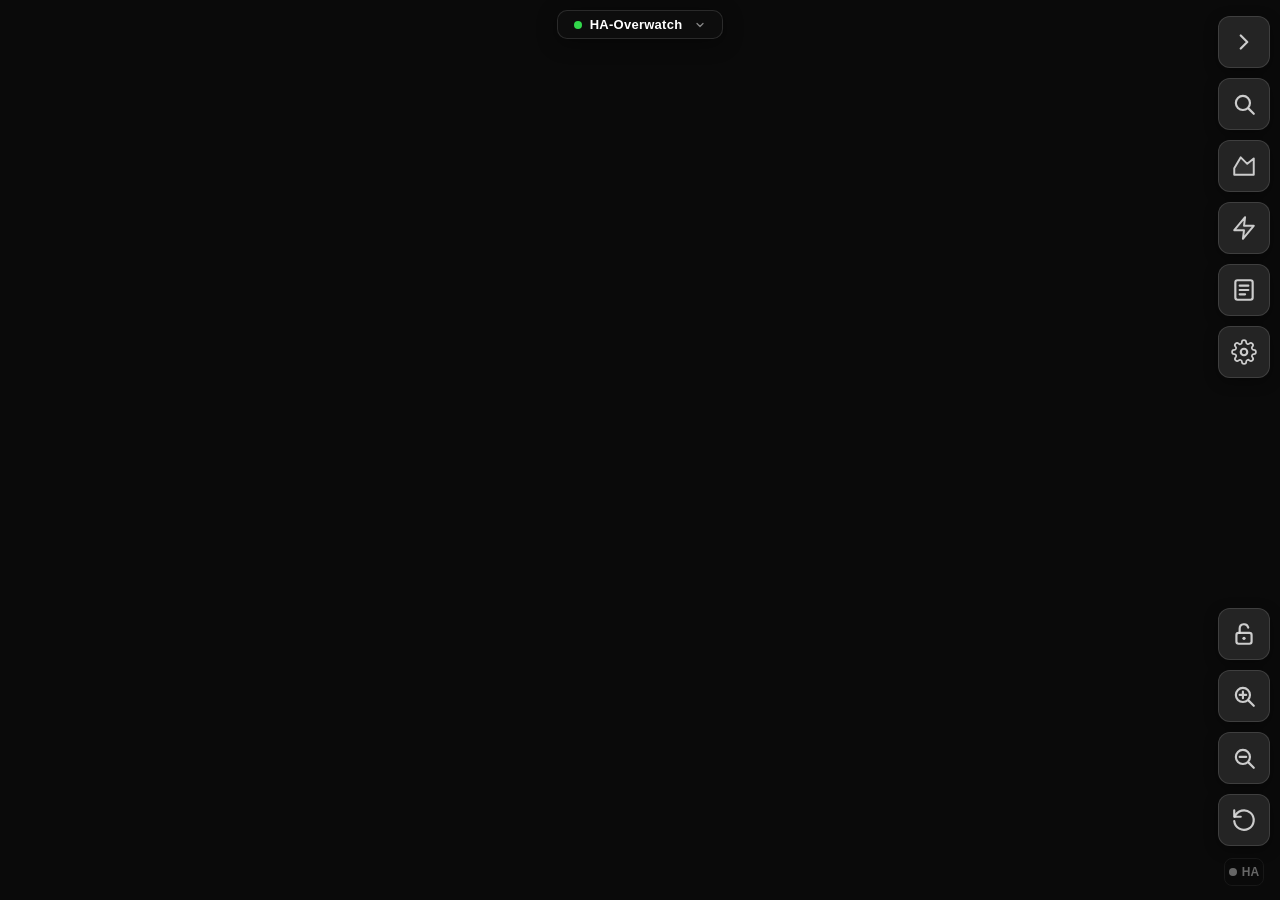
==== ha-overwatch/dashboard/cameras.html @ 36cd6fb0 "1.551.36.06" ====
<!DOCTYPE html>
<html lang="en" data-page="cameras">
<head>
    <meta charset="UTF-8" />
    <meta name="viewport" content="width=device-width, initial-scale=1.0" />
    <title>HA-Overwatch — Cameras</title>
    <link rel="stylesheet" href="style.css" />
</head>

<body class="page-cameras">

    <!-- Shared containers loaded by app.js module loader -->
    <div id="statusContainer"></div>
    <div id="sidebarContainer"></div>
    <div id="expandBtnContainer"></div>

    <!-- Camera status bar (persistent top bar, like floorplan armed bar) -->
    <div id="cameraStatusContainer"></div>

    <!-- Camera grid -->
    <div id="cameraMain" class="cam-main">
      <div id="cameraGrid" class="cam-grid"></div>
      <div id="cameraEmpty" class="cam-empty" style="display:none;">
        <svg width="64" height="64" viewBox="0 0 24 24" fill="none" style="opacity:0.15;margin-bottom:16px;">
          <rect x="2" y="7" width="20" height="13" rx="2" stroke="white" stroke-width="1.5"/>
          <circle cx="12" cy="13.5" r="3" stroke="white" stroke-width="1.5"/>
          <path d="M8 7l1.5-2.5h5L16 7" stroke="white" stroke-width="1.5" stroke-linejoin="round"/>
        </svg>
        <div style="color:rgba(255,255,255,0.2);font-size:14px;">No active cameras</div>
        <div style="color:rgba(255,255,255,0.1);font-size:12px;margin-top:6px;">Triggers automatically when zones are active</div>
      </div>
    </div>

    <!-- Camera modal overlay -->
    <div id="cameraModal" class="cam-modal" style="display:none;">
      <div class="cam-modal-backdrop" id="camModalBackdrop"></div>
      <div class="cam-modal-panel">
        <div class="cam-modal-header">
          <span id="camModalTitle" class="cam-modal-title"></span>
          <div class="cam-modal-actions">
            <button id="camModalModeBtn" class="cam-modal-btn" title="Toggle live/snapshot">Live</button>
            <button id="camModalPinBtn" class="cam-modal-btn" title="Pin camera">📌 Pin</button>
            <button id="camModalClose" class="cam-modal-close">✕</button>
          </div>
        </div>
        <div class="cam-modal-content">
          <img id="camModalImg" class="cam-modal-img" src="" alt="" />
        </div>
      </div>
    </div>

    <!-- Stubs required by app.js sidebar bindings — hidden on camera page -->
    <div id="zonesEditorContainer" style="display:none;"></div>

    <script src="modules/ow-utils.js"></script>
    <script src="modules/ow-door-pins.js"></script>
    <script src="modules/ow-sidebar.js"></script>
    <script src="app.js"></script>
    <script src="cameras.js"></script>
</body>
</html>
---- ha-overwatch/dashboard/style.css ----
/* ============================================================
 * GLOBAL SCROLLBAR THEME
 * ============================================================ */
* { scrollbar-width: thin; scrollbar-color: rgba(255,255,255,0.12) transparent; }
*::-webkit-scrollbar { width: 4px; height: 4px; }
*::-webkit-scrollbar-track { background: transparent; }
*::-webkit-scrollbar-thumb { background: rgba(255,255,255,0.12); border-radius: 4px; }
*::-webkit-scrollbar-thumb:hover { background: rgba(255,255,255,0.22); }

/* ============================================================
 * GLOBAL FORM ELEMENTS
 * ============================================================ */
select {
  background: rgba(255,255,255,0.08);
  border: 1px solid rgba(255,255,255,0.15);
  border-radius: 8px;
  color: #fff;
  padding: 5px 28px 5px 10px;
  font-size: 13px;
  cursor: pointer;
  appearance: none;
  -webkit-appearance: none;
  background-image: url("data:image/svg+xml,%3Csvg xmlns='http://www.w3.org/2000/svg' width='12' height='8' viewBox='0 0 12 8'%3E%3Cpath d='M1 1l5 5 5-5' stroke='%23999' stroke-width='1.5' fill='none' stroke-linecap='round'/%3E%3C/svg%3E");
  background-repeat: no-repeat;
  background-position: right 10px center;
  outline: none;
  transition: border-color 0.15s;
}
select:hover  { border-color: rgba(255,255,255,0.3); }
select:focus  { border-color: rgba(0,150,255,0.6); }
select option { background: #1a1a1a; color: #fff; }

:root {
  --sidebar-width: 72px;
  --sidebar-icon-size: 26px;
  --sidebar-icon-padding: 13px;
  --map-icon-size: 24px;

  --color-bg: #111;
  --color-sidebar: transparent;
  --color-text: #fff;
  --color-icon-plate: rgba(40, 40, 40, 0.92);
  --color-icon-plate-border: rgba(255, 255, 255, 0.12);

  --zone-fill: rgba(0, 150, 255, 0.25);
  --zone-stroke: #00aaff;
  --zone-selected-stroke: #ffcc00;
  --zone-handle-fill: #ffcc00;
  --zone-handle-stroke: #000;

  --search-panel-width: 340px;
  --search-accent: #ffcc00;

  /* HA entity state colours — overridable via ui.yaml */
  --color-triggered-person: #ff3b30;
  --color-triggered-motion: #ff9500;
  --color-triggered-door: #ff6b35;
  --color-triggered-window: #ff9f0a;
  --color-triggered-smoke: #ff2d55;
  --color-triggered-co: #bf5af2;
  --color-triggered-default: #ff3b30;

  --color-zone-normal: rgba(0, 150, 255, 0.18);
  --color-zone-triggered: rgba(255, 59, 48, 0.45);
  --color-zone-fault: rgba(255, 149, 0, 0.45);
  --color-zone-bypassed: rgba(100, 100, 100, 0.35);
  --color-zone-armed: rgba(0, 200, 100, 0.25);

  --color-alarm-disarmed: #32d74b;
  --color-alarm-armed-home: #ff9500;
  --color-alarm-armed-away: #ff3b30;
  --color-alarm-triggered: #ff2d55;
  --color-alarm-pending: #ff9f0a;
}

body {
  margin: 0;
  padding: 0;
  background: var(--color-bg);
  color: var(--color-text);
  font-family: Arial, sans-serif;
  overflow: hidden;
}

/* MAIN CONTENT */
.main {
  position: absolute;
  inset: 0;
  overflow: hidden;
}

/* FLOORPLAN */
.floorplan-wrapper {
  position: absolute;
  top: 0;
  left: 0;
  /* Size matches the image at natural resolution; JS sets this after image loads */
  transform-origin: top left;
  touch-action: none;
}

.floorplan-wrapper img {
  display: block;
  user-select: none;
  pointer-events: none;
  max-width: none; /* allow natural size */
}

/* ZONES — sits on top of the image, same size */
.zones-svg {
  position: absolute;
  top: 0;
  left: 0;
  /* width/height set by JS to match image natural size */
  overflow: visible;
  pointer-events: none;
}

/* Outer clip container — prevents transformed content overflowing viewport */
.main {
  position: absolute;
  inset: 0;
  overflow: hidden;
}

/* ============================================================
 * SIDEBAR
 * ============================================================ */
.sidebar {
  position: fixed;
  top: 0;
  bottom: 0;
  width: 72px;
  background: transparent;
display: flex;
  flex-direction: column;
  align-items: center;
  padding-top: 16px;
  border-left: none;
  z-index: 200;
  right: 0;
  transition: transform 0.25s ease;
}

.sidebar.left { left: 0; right: auto; border-left: none; border-right: none; }
.sidebar.right { right: 0; left: auto; }

.sidebar.collapsed { transform: translateX(100%); }
.sidebar.left.collapsed { transform: translateX(-100%); }

/* Sidebar buttons (all same size incl collapse) */
.icon-plate,
.collapse-btn {
  background: var(--color-icon-plate);
  border: 1px solid var(--color-icon-plate-border);
  border-radius: 12px;
  cursor: pointer;

  display: flex;
  align-items: center;
  justify-content: center;
  flex-shrink: 0;

  width: 52px;
  height: 52px;

  margin-bottom: 10px;

  user-select: none;
  -webkit-tap-highlight-color: transparent;

  box-shadow: 0 4px 14px rgba(0,0,0,0.35);
  transition: border-color 0.15s, background 0.15s, transform 0.1s;
}

.icon-plate:hover,
.collapse-btn:hover {
  border-color: rgba(255, 255, 255, 0.28);
  background: rgba(60, 60, 60, 0.95);
}

.icon-plate:active,
.collapse-btn:active {
  transform: translateY(1px);
}

.icon-plate.active {
  border-color: rgba(255, 204, 0, 0.6);
  background: rgba(255, 204, 0, 0.12);
}

.icon {
  width: 26px;
  height: 26px;
  display: block;
  opacity: 0.85;
  transition: opacity 0.15s;
  flex-shrink: 0;
}

.icon-plate:hover .icon,
.collapse-btn:hover .icon {
  opacity: 1;
}

/* ============================================================
 * EXPAND BUTTON (persistent, shown when sidebar collapsed)
 * ============================================================ */
.expand-btn {
  position: fixed;
  top: 16px;
  right: 10px; /* default; JS overrides to left:10px when sidebar is left */
  z-index: 260;

  background: var(--color-icon-plate);
  border: 1px solid var(--color-icon-plate-border);
  border-radius: 12px;
  width: 52px;
  height: 52px;

  display: flex;
  align-items: center;
  justify-content: center;

  cursor: pointer;
  box-shadow: 0 4px 14px rgba(0,0,0,0.35);
  -webkit-tap-highlight-color: transparent;
  transition: border-color 0.15s, background 0.15s, opacity 0.25s, transform 0.1s;

  opacity: 0;
  pointer-events: none;
}

.expand-btn.visible {
  opacity: 1;
  pointer-events: all;
}

.expand-btn:hover {
  border-color: rgba(255, 255, 255, 0.28);
  background: rgba(60, 60, 60, 0.95);
}

.expand-btn:active {
  transform: translateY(1px);
}

/* ============================================================
 * ZOOM CONTROLS
 * ============================================================ */
.zoom-controls {
  /* Zoom buttons are now inside the sidebar — this class is kept for legacy compatibility */
  display: none;
}

.zoom-btn {
  width: 44px;
  height: 44px;
  border-radius: 12px;
  border: 1px solid rgba(255,255,255,0.14);
  background: rgba(30,30,30,0.88);
  color: #fff;
  cursor: pointer;

  display: flex;
  align-items: center;
  justify-content: center;

  box-shadow: 0 10px 18px rgba(0,0,0,0.28);
  -webkit-tap-highlight-color: transparent;
  transition: border-color 0.15s, transform 0.1s;
}

.zoom-btn:hover { border-color: rgba(255,255,255,0.28); }
.zoom-btn:active { transform: translateY(1px); }

.zoom-icon {
  width: 22px;
  height: 22px;
  display: block;
}

/* ============================================================
 * STATUS BAR
 * ============================================================ */
.status-bar {
  position: fixed;
  top: 10px;
  left: 50%;
  transform: translateX(-50%);
  background: rgba(14,14,14,0.88);
  border: 1px solid var(--color-icon-plate-border);
  padding: 6px 16px;
  border-radius: 10px;
  z-index: 600; /* above sidebar (200), panels (190-500), everything */
  user-select: none;
  display: flex;
  align-items: center;
  gap: 8px;
  font-size: 13px;
  font-weight: 600;
  letter-spacing: 0.02em;
  cursor: default;
  backdrop-filter: blur(8px);
  -webkit-backdrop-filter: blur(8px);
  box-shadow: 0 4px 20px rgba(0,0,0,0.4);
}

.status-dot {
  width: 8px;
  height: 8px;
  border-radius: 50%;
  background: #32d74b;
  flex-shrink: 0;
  transition: background 0.3s;
}

.status-dot.triggered { background: var(--color-alarm-triggered); animation: pulse-dot 0.8s infinite; }
.status-dot.armed-away { background: var(--color-alarm-armed-away); }
.status-dot.armed-home { background: var(--color-alarm-armed-home); }
.status-dot.pending { background: var(--color-alarm-pending); animation: pulse-dot 1s infinite; }

@keyframes pulse-dot {
  0%, 100% { opacity: 1; }
  50% { opacity: 0.3; }
}

/* ============================================================
 * ZONES EDITOR PANEL — draggable, non-conflicting
 * ============================================================ */
.zones-editor {
  position: fixed;
  top: 70px;
  left: 20px;
  width: 560px;
  height: 420px;
  min-width: 220px;
  min-height: 280px;
  background: rgba(14, 14, 14, 0.97);
  border: 1px solid rgba(255,255,255,0.1);
  border-radius: 14px;
  padding: 0;
  z-index: 170;
  display: flex;
  flex-direction: column;
  font-size: 13px;
  box-shadow: 0 20px 50px rgba(0,0,0,0.6);
  overflow: hidden;
}

.zones-editor-titlebar {
  display: flex;
  justify-content: space-between;
  align-items: center;
  padding: 10px 12px 10px 14px;
  background: rgba(30,30,30,0.9);
  border-bottom: 1px solid rgba(255,255,255,0.07);
  cursor: grab;
  user-select: none;
  flex-shrink: 0;
}
.zones-editor-titlebar:active { cursor: grabbing; }
.zones-editor-titlebar h3 {
  margin: 0;
  font-size: 13px;
  font-weight: 600;
  letter-spacing: 0.04em;
  color: #eee;
}

/* Two-panel body */
.zed-body {
  display: flex;
  flex: 1;
  overflow: hidden;
}

/* Left panel */
.zed-left {
  width: 200px;
  min-width: 160px;
  flex-shrink: 0;
  border-right: 1px solid rgba(255,255,255,0.07);
  display: flex;
  flex-direction: column;
  overflow: hidden;
}
/* When left is full width (right panel hidden), override via inline style */
.zed-list {
  flex: 1;
  overflow-y: auto;
  padding: 6px 4px;
}
.zed-actions {
  display: flex;
  flex-wrap: wrap;
  gap: 4px;
  padding: 6px 8px;
  border-top: 1px solid rgba(255,255,255,0.07);
  flex-shrink: 0;
}
.zed-actions button {
  font-size: 11px;
  padding: 4px 8px;
  border-radius: 7px;
  border: 1px solid rgba(255,255,255,0.12);
  background: rgba(255,255,255,0.05);
  color: #ccc;
  cursor: pointer;
  white-space: nowrap;
}
.zed-actions button:hover { background: rgba(255,255,255,0.1); color: #fff; }
.zed-actions button.danger { border-color: rgba(255,59,48,0.35); color: #ff453a; }
.zed-actions button.danger:disabled { opacity: 0.3; pointer-events: none; }
.zed-actions button:disabled { opacity: 0.3; pointer-events: none; }

/* Group headers in left panel */
.zed-group-header {
  display: flex;
  align-items: center;
  gap: 6px;
  padding: 5px 8px;
  border-radius: 7px;
  cursor: pointer;
  margin-top: 4px;
}
.zed-group-header:hover { background: rgba(255,255,255,0.04); }
.zed-group-header.selected { background: rgba(255,255,255,0.07); }
.zed-group-members { /* collapsible container for zone editor group members */ }

/* Right panel */
.zed-right {
  flex: 1;
  overflow: hidden;
  display: flex;
  flex-direction: column;
}
.zed-right-content {
  display: flex;
  flex-direction: column;
  gap: 8px;
  padding: 10px 12px;
  overflow-y: auto;
  flex: 1;
}
.zed-right-empty {
  display: flex;
  align-items: center;
  justify-content: center;
  height: 100%;
  font-size: 12px;
  color: #444;
}

/* Resize handle */
.zed-resize-handle {
  position: absolute;
  bottom: 0;
  right: 0;
  width: 18px;
  height: 18px;
  cursor: nwse-resize;
  z-index: 10;
  opacity: 0.4;
  background: linear-gradient(135deg, transparent 50%, rgba(255,255,255,0.3) 50%);
  border-bottom-right-radius: 14px;
}
.zed-resize-handle:hover { opacity: 0.8; }

.zones-editor-close {
  background: transparent;
  border: 1px solid rgba(255,255,255,0.12);
  color: #aaa;
  width: 26px;
  height: 26px;
  border-radius: 8px;
  cursor: pointer;
  display: flex;
  align-items: center;
  justify-content: center;
  font-size: 14px;
  line-height: 1;
  transition: border-color 0.15s, color 0.15s;
}
.zones-editor-close:hover { border-color: rgba(255,255,255,0.3); color: #fff; }

.zones-editor button,
.zones-editor select,
.zones-editor input,
.zones-editor textarea {
  font-size: 13px;
}

/* Dark-themed select for zone editor (floor selector etc.) */
.zones-editor select {
  background: rgba(30, 30, 30, 0.97);
  color: #fff;
  border: 1px solid rgba(255,255,255,0.14);
  border-radius: 8px;
  padding: 5px 8px;
  font-size: 12px;
  cursor: pointer;
  outline: none;
  -webkit-appearance: none;
  appearance: none;
  background-image: url("data:image/svg+xml,%3Csvg xmlns='http://www.w3.org/2000/svg' width='10' height='6' viewBox='0 0 10 6'%3E%3Cpath d='M0 0l5 6 5-6z' fill='rgba(255,255,255,0.4)'/%3E%3C/svg%3E");
  background-repeat: no-repeat;
  background-position: right 8px center;
  padding-right: 24px;
}

.zones-editor select option {
  background: #1e1e1e;
  color: #fff;
}

.zones-editor select:focus {
  border-color: rgba(0,150,255,0.5);
  box-shadow: 0 0 0 2px rgba(0,150,255,0.15);
}

#editorFloorSelect {
  width: 100%;
}

.zones-editor-row {
  display: flex;
  align-items: center;
  gap: 6px;
  margin-bottom: 2px;
}

.zones-editor-row label:not(.zone-toggle-switch) {
  flex: 0 0 58px;
  color: #aaa;
  font-size: 12px;
}

.zones-editor-row input[type="text"],
.zones-editor-row input[type="color"] {
  flex: 1;
}

.zones-editor-row input[type="text"],
.zones-editor textarea {
  background: #0f0f0f;
  border: 1px solid #2a2a2a;
  border-radius: 8px;
  color: #fff;
  padding: 6px 8px;
  outline: none;
  transition: border-color 0.15s;
}
.zones-editor-row input[type="text"]:focus,
.zones-editor textarea:focus {
  border-color: rgba(255,204,0,0.5);
}

.zones-editor-row input[type="color"] {
  height: 30px;
  border-radius: 8px;
  border: 1px solid #2a2a2a;
  background: #0f0f0f;
  cursor: pointer;
  padding: 2px;
}

.zones-list {
  max-height: 150px;
  overflow-y: auto;
  border: 1px solid #222;
  border-radius: 10px;
  padding: 4px;
  margin-bottom: 4px;
}

.zones-list-item {
  padding: 6px 8px;
  border-radius: 8px;
  cursor: pointer;
  display: flex;
  align-items: center;
  gap: 6px;
  transition: background 0.12s;
}

.zones-list-item:hover { background: #1e1e1e; }
.zones-list-item.selected { background: #232323; }

.zone-list-dot {
  width: 8px;
  height: 8px;
  border-radius: 50%;
  flex-shrink: 0;
  background: #0096ff;
}
.zone-list-dot.flashing {
  animation: pulse-dot 0.8s infinite;
}

.zones-editor-footer {
  display: flex;
  justify-content: space-between;
  gap: 6px;
  margin-top: 4px;
  padding-top: 8px;
  border-top: 1px solid rgba(255,255,255,0.06);
}

.zones-editor textarea {
  width: 100%;
  min-height: 62px;
  resize: vertical;
  box-sizing: border-box;
  font-family: monospace;
  font-size: 11px;
  line-height: 1.5;
}

.zone-mode-hint {
  font-size: 11px;
  color: #ffcc00;
  background: rgba(255,204,0,0.08);
  border: 1px solid rgba(255,204,0,0.2);
  border-radius: 8px;
  padding: 6px 8px;
  line-height: 1.4;
}

/* Editor Buttons */
.zones-editor button {
  background: rgba(50,50,50,0.8);
  border: 1px solid rgba(255,255,255,0.1);
  color: #ddd;
  border-radius: 8px;
  padding: 6px 10px;
  cursor: pointer;
  transition: background 0.15s, border-color 0.15s;
}
.zones-editor button:hover:not(:disabled) {
  background: rgba(70,70,70,0.9);
  border-color: rgba(255,255,255,0.2);
}
.zones-editor button:disabled { opacity: 0.35; cursor: default; }
.zones-editor button.danger { border-color: rgba(255,59,48,0.4); color: #ff6b6b; }
.zones-editor button.danger:hover:not(:disabled) { background: rgba(255,59,48,0.15); }
.zones-editor button.accent { border-color: rgba(255,204,0,0.4); color: #ffcc00; }

/* HA entities section */
.ha-section {
  margin-top: 4px;
}

.ha-section-label {
  font-size: 11px;
  color: #888;
  margin-bottom: 4px;
  text-transform: uppercase;
  letter-spacing: 0.06em;
}

.ha-entity-list {
  display: flex;
  flex-direction: column;
  gap: 4px;
  margin-bottom: 6px;
}

.ha-entity-row {
  display: flex;
  align-items: center;
  gap: 6px;
  background: #0f0f0f;
  border: 1px solid #222;
  border-radius: 8px;
  padding: 5px 8px;
  font-size: 11px;
  font-family: monospace;
}

.ha-entity-state {
  width: 7px;
  height: 7px;
  border-radius: 50%;
  flex-shrink: 0;
  background: #444;
}

.ha-entity-state.on { background: var(--color-triggered-default); }
.ha-entity-state.off { background: #32d74b; }
.ha-entity-state.unavailable { background: #555; }

.ha-entity-id {
  flex: 1;
  overflow: hidden;
  text-overflow: ellipsis;
  white-space: nowrap;
  color: #ccc;
}

.ha-entity-type {
  color: #666;
  font-size: 10px;
}

/* ============================================================
 * ZONE SVG STYLES
 * ============================================================ */
.zone-polygon {
  fill: var(--zone-fill);
  stroke: var(--zone-stroke);
  stroke-width: 2;
  transition: fill 0.3s, stroke 0.3s;
}

.zone-polygon.selected {
  stroke: var(--zone-selected-stroke);
  stroke-width: 3;
}

.zone-handle {
  fill: var(--zone-handle-fill);
  stroke: var(--zone-handle-stroke);
  stroke-width: 2;
  cursor: pointer;
}

/* Temporary highlight */
.zone-highlight {
  /* Styles applied via inline JS using zone's own colorHex at strong opacity */
}

/* Zone live states */
.zone-polygon.state-triggered {
  fill: var(--color-zone-triggered) !important;
  stroke: var(--color-alarm-triggered) !important;
  stroke-width: 2.5 !important;
}

.zone-polygon.state-armed {
  fill: var(--color-zone-armed) !important;
  stroke: #00c864 !important;
}

.zone-polygon.state-fault {
  fill: var(--color-zone-fault) !important;
  stroke: #ff9500 !important;
}

.zone-polygon.state-bypassed {
  fill: var(--color-zone-bypassed) !important;
  stroke: #666 !important;
}

@keyframes zone-flash {
  0%, 100% { opacity: 1; }
  50% { opacity: 0.2; }
}

.zone-polygon.flashing {
  animation: zone-flash 0.7s ease-in-out infinite;
}

/* ── Light pin glow ─────────────────────────────────────────── */
@keyframes light-breathe {
  0%, 100% { opacity: 0.7; transform: scale(1); }
  50%       { opacity: 1.0; transform: scale(1.12); }
}

.pin-light-glow {
  animation: light-breathe 2s ease-in-out infinite;
  transform-origin: center;
  transform-box: fill-box;
}

.pin-light-cone {
  animation: light-breathe 2s ease-in-out infinite;
  transform-box: fill-box;
}

/* ── Siren ring pulse ───────────────────────────────────────── */
/* Door open aura uses time-based rendering like sirens (see startPinAnimLoop) */

@keyframes siren-ring {
  0%   { r: var(--ring-start, 14px); opacity: 0.8; }
  100% { r: var(--ring-end,   80px); opacity: 0; }
}

.pin-siren-ring {
  animation: siren-ring-expand 1.6s ease-out infinite;
}

@keyframes siren-ring-expand {
  0%   { opacity: 0.8; stroke-width: 2px; }
  100% { opacity: 0;   stroke-width: 0.5px; transform: scale(3); }
}

.pin-siren-ring {
  transform-origin: center;
  transform-box: fill-box;
  animation: siren-ring-expand 1.6s ease-out infinite;
}



/* ============================================================
 * SEARCH PANEL
 * ============================================================ */
.search-panel {
  position: fixed;
  top: 16px;
  right: 86px; /* sidebar width + gap, overridden by makeDraggable after first drag */
  width: var(--search-panel-width);
  max-height: calc(100vh - 32px);
  background: rgba(14,14,14,0.97);
  border: 1px solid rgba(255,255,255,0.1);
  border-radius: 14px;
  padding: 10px 10px 12px 10px;
  z-index: 190;
  display: none;
  box-shadow: 0 20px 50px rgba(0,0,0,0.55);
}

.search-panel.open { display: block; }

.search-header {
  display: flex;
  align-items: center;
  justify-content: space-between;
  gap: 8px;
  margin-bottom: 8px;
  cursor: grab;
  user-select: none;
}

.search-title {
  font-size: 13px;
  font-weight: 700;
  letter-spacing: 0.04em;
  color: #eee;
}

.search-close {
  background: transparent;
  border: 1px solid #333;
  color: #aaa;
  width: 28px;
  height: 28px;
  border-radius: 8px;
  cursor: pointer;
  display: flex;
  align-items: center;
  justify-content: center;
  transition: border-color 0.15s, color 0.15s;
}
.search-close:hover { border-color: rgba(255,255,255,0.3); color: #fff; }

.search-input {
  width: 100%;
  box-sizing: border-box;
  padding: 9px 10px;
  border-radius: 10px;
  border: 1px solid #2a2a2a;
  background: #0a0a0a;
  color: #fff;
  outline: none;
  font-size: 13px;
  transition: border-color 0.15s;
}

.search-input:focus { border-color: rgba(255,204,0,0.5); }

.search-results {
  margin-top: 8px;
  border: 1px solid #1e1e1e;
  border-radius: 10px;
  overflow: hidden;
  max-height: 55vh;
  overflow-y: auto;
}

.search-result {
  padding: 9px 10px;
  border-bottom: 1px solid #1a1a1a;
  cursor: pointer;
  display: flex;
  flex-direction: column;
  gap: 3px;
  transition: background 0.12s;
}

.search-result:hover { background: #1e1e1e; }

.search-result-title {
  font-weight: 600;
  font-size: 13px;
}

.search-result-sub {
  font-size: 11px;
  color: #888;
  word-break: break-all;
}

.search-hint {
  margin-top: 8px;
  font-size: 11px;
  color: #666;
}

/* ============================================================
 * HA CONNECTION STATUS BADGE
 * ============================================================ */
.ha-status-badge {
  display: flex;
  align-items: center;
  justify-content: center;
  gap: 5px;
  font-size: 12px;
  font-weight: 600;
  color: #555;
  padding: 6px 4px;
  border-radius: 8px;
  border: 1px solid transparent;
  margin: 2px 6px;
  transition: all 0.3s;
  cursor: default;
}

.ha-status-badge.connected {
  color: #32d74b;
  border-color: rgba(50, 215, 75, 0.2);
  background: rgba(50, 215, 75, 0.06);
}

.ha-status-badge.disconnected {
  color: #666;
  border-color: rgba(255,255,255,0.06);
}

.ha-status-badge.error {
  color: #ff3b30;
  border-color: rgba(255,59,48,0.2);
  background: rgba(255,59,48,0.06);
}

.ha-dot {
  width: 8px;
  height: 8px;
  border-radius: 50%;
  background: currentColor;
  flex-shrink: 0;
}

.ha-status-badge.connected .ha-dot {
  animation: pulse-dot 2s infinite;
}

/* ============================================================
 * SETTINGS PANEL
 * ============================================================ */
.settings-panel {
  position: fixed;
  top: 16px;
  right: 86px; /* overridden by makeDraggable after first drag */
  width: 340px;
  max-height: calc(100vh - 32px);
  background: rgba(14,14,14,0.97);
  border: 1px solid rgba(255,255,255,0.1);
  border-radius: 14px;
  padding: 0;
  z-index: 190;
  display: none;
  box-shadow: 0 20px 50px rgba(0,0,0,0.55);
  overflow: hidden;
}

.settings-panel.open { display: flex; flex-direction: column; }

.settings-titlebar {
  display: flex;
  align-items: center;
  justify-content: space-between;
  padding: 12px 14px;
  background: rgba(25,25,25,0.95);
  border-bottom: 1px solid rgba(255,255,255,0.07);
  cursor: grab;
  user-select: none;
  flex-shrink: 0;
}

.settings-title {
  font-size: 13px;
  font-weight: 700;
  letter-spacing: 0.04em;
}

.settings-body {
  padding: 14px;
  overflow-y: auto;
  display: flex;
  flex-direction: column;
  gap: 14px;
}

.settings-section {
  display: flex;
  flex-direction: column;
  gap: 8px;
}

.settings-section-title {
  font-size: 11px;
  color: #888;
  text-transform: uppercase;
  letter-spacing: 0.08em;
  font-weight: 600;
  margin-bottom: 2px;
  display: flex;
  align-items: center;
  gap: 0;
}

.settings-field {
  display: flex;
  flex-direction: column;
  gap: 4px;
}

.settings-field label {
  font-size: 12px;
  color: #bbb;
}

.settings-field input[type="text"],
.settings-field input[type="password"],
.settings-field input[type="number"] {
  background: #0a0a0a;
  border: 1px solid #2a2a2a;
  border-radius: 8px;
  color: #fff;
  padding: 8px 10px;
  font-size: 13px;
  outline: none;
  transition: border-color 0.15s;
  width: 100%;
  box-sizing: border-box;
}

.settings-field input:focus { border-color: rgba(255,204,0,0.5); }

.settings-field input[type="color"] {
  height: 36px;
  border-radius: 8px;
  border: 1px solid #2a2a2a;
  background: #0a0a0a;
  cursor: pointer;
  padding: 2px 4px;
  width: 100%;
  box-sizing: border-box;
}

.settings-color-grid {
  display: grid;
  grid-template-columns: 1fr 1fr;
  gap: 8px;
}

.settings-color-item {
  display: flex;
  flex-direction: column;
  gap: 4px;
}

.settings-color-item label {
  font-size: 11px;
  color: #888;
}

.settings-btn {
  background: rgba(255,204,0,0.1);
  border: 1px solid rgba(255,204,0,0.3);
  color: #ffcc00;
  border-radius: 8px;
  padding: 8px 14px;
  cursor: pointer;
  font-size: 13px;
  font-weight: 600;
  transition: background 0.15s;
  width: 100%;
}

.settings-btn:hover { background: rgba(255,204,0,0.18); }

.settings-btn.secondary {
  background: rgba(50,50,50,0.8);
  border-color: rgba(255,255,255,0.1);
  color: #ccc;
}
.settings-btn.secondary:hover { background: rgba(70,70,70,0.9); }

/* ============================================================
 * SETTINGS TOGGLES & UPLOAD BUTTON
 * ============================================================ */
.settings-toggle-row {
  display: flex;
  gap: 6px;
}

.settings-toggle {
  flex: 1;
  background: rgba(30,30,30,0.8);
  border: 1px solid rgba(255,255,255,0.1);
  color: #888;
  border-radius: 8px;
  padding: 7px 10px;
  cursor: pointer;
  font-size: 12px;
  font-weight: 600;
  transition: all 0.15s;
}

.settings-toggle.active {
  background: rgba(255,204,0,0.12);
  border-color: rgba(255,204,0,0.4);
  color: #ffcc00;
}

.settings-toggle:hover:not(.active) {
  background: rgba(50,50,50,0.9);
  color: #ccc;
}

.settings-floorplan-row {
  display: flex;
  gap: 6px;
  align-items: center;
}

.settings-floorplan-row input {
  flex: 1;
}

.settings-upload-btn {
  background: rgba(50,50,50,0.9);
  border: 1px solid rgba(255,255,255,0.12);
  border-radius: 8px;
  color: #ccc;
  width: 36px;
  height: 36px;
  display: flex;
  align-items: center;
  justify-content: center;
  cursor: pointer;
  font-size: 16px;
  transition: border-color 0.15s, background 0.15s;
  flex-shrink: 0;
}

.settings-upload-btn:hover {
  background: rgba(70,70,70,0.9);
  border-color: rgba(255,255,255,0.25);
}

/* ============================================================
 * ENTITY SEARCH (inside zone editor)
 * ============================================================ */
.entity-search-wrap {
  position: relative;
  margin-bottom: 6px;
}

.entity-search-input {
  width: 100%;
  box-sizing: border-box;
  background: #0a0a0a;
  border: 1px solid #2a2a2a;
  border-radius: 8px;
  color: #fff;
  padding: 7px 10px;
  font-size: 12px;
  outline: none;
  transition: border-color 0.15s;
}

.entity-search-input:focus {
  border-color: rgba(255,204,0,0.5);
}

.zones-editor-input {
  width: 100%;
  box-sizing: border-box;
  background: #0a0a0a;
  border: 1px solid #2a2a2a;
  border-radius: 6px;
  color: #e0e0e0;
  padding: 6px 10px;
  font-size: 12px;
  outline: none;
  transition: border-color 0.15s;
}
.zones-editor-input:focus {
  border-color: rgba(0,150,255,0.5);
}
.zones-editor-input::placeholder {
  color: #444;
}

.entity-search-results {
  position: absolute;
  top: calc(100% + 4px);
  left: 0;
  right: 0;
  background: rgba(14,14,14,0.98);
  border: 1px solid rgba(255,255,255,0.1);
  border-radius: 8px;
  z-index: 400;
  max-height: 180px;
  overflow-y: auto;
  box-shadow: 0 12px 30px rgba(0,0,0,0.6);
}

.entity-search-result {
  padding: 7px 10px;
  cursor: pointer;
  border-bottom: 1px solid rgba(255,255,255,0.04);
  display: flex;
  flex-direction: column;
  gap: 1px;
  transition: background 0.1s;
}

.entity-search-result:hover { background: rgba(255,255,255,0.06); }
.entity-search-result:last-child { border-bottom: none; }

.entity-search-id {
  font-size: 11px;
  font-family: monospace;
  color: #ddd;
  word-break: break-all;
}

.entity-search-state {
  font-size: 10px;
  color: #666;
}

.entity-search-friendly {
  font-size: 10px;
  color: #888;
  font-style: italic;
}

.ha-entity-list {
  display: flex;
  flex-direction: column;
  gap: 3px;
}

.ha-entity-row {
  display: flex;
  align-items: center;
  gap: 6px;
  background: #0a0a0a;
  border: 1px solid #1e1e1e;
  border-radius: 7px;
  padding: 5px 8px;
  font-size: 11px;
  font-family: monospace;
}

.ha-entity-state {
  width: 7px;
  height: 7px;
  border-radius: 50%;
  flex-shrink: 0;
  background: #444;
  transition: background 0.3s;
}

.ha-entity-state.on  { background: var(--color-triggered-default); }
.ha-entity-state.off { background: #32d74b; }
.ha-entity-state.unavailable { background: #555; }

.ha-entity-id {
  flex: 1;
  overflow: hidden;
  text-overflow: ellipsis;
  white-space: nowrap;
  color: #bbb;
}

.ha-entity-type {
  color: #555;
  font-size: 10px;
}

.ha-entity-remove {
  background: transparent;
  border: none;
  color: #444;
  cursor: pointer;
  font-size: 12px;
  padding: 0 2px;
  line-height: 1;
  transition: color 0.15s;
  flex-shrink: 0;
}

.ha-entity-remove:hover { color: #ff3b30; }

/* ============================================================
 * CONNECTION LOG PANEL — floating, draggable
 * ============================================================ */
.log-panel.open {
  display: flex;
}

.log-titlebar {
  display: flex;
  align-items: center;
  justify-content: space-between;
  padding: 8px 14px;
  background: rgba(20,20,20,0.95);
  border-bottom: 1px solid rgba(255,255,255,0.06);
  flex-shrink: 0;
}

.log-title {
  font-size: 12px;
  font-weight: 700;
  letter-spacing: 0.04em;
  color: #aaa;
}

.log-clear-btn {
  background: transparent;
  border: 1px solid rgba(255,255,255,0.1);
  color: #666;
  border-radius: 6px;
  padding: 3px 8px;
  font-size: 11px;
  cursor: pointer;
  transition: border-color 0.15s, color 0.15s;
}

.log-clear-btn:hover {
  border-color: rgba(255,255,255,0.25);
  color: #bbb;
}

.log-body {
  flex: 1;
  overflow-y: auto;
  padding: 6px 0;
  font-family: monospace;
  font-size: 11px;
}

.log-empty {
  padding: 12px 14px;
  color: #444;
  font-style: italic;
}

.log-entry {
  display: flex;
  align-items: flex-start;
  gap: 8px;
  padding: 3px 14px;
  border-bottom: 1px solid rgba(255,255,255,0.03);
  line-height: 1.5;
}

.log-entry:hover { background: rgba(255,255,255,0.02); }

.log-ts {
  color: #444;
  flex-shrink: 0;
  min-width: 68px;
}

.log-icon {
  flex-shrink: 0;
  width: 12px;
  text-align: center;
}

.log-msg {
  color: #999;
  word-break: break-word;
}

.log-entry.log-ok    .log-msg { color: #32d74b; }
.log-entry.log-warn  .log-msg { color: #ff9500; }
.log-entry.log-error .log-msg { color: #ff3b30; }

/* Log button badge — shows error dot when there are errors */
.log-error-dot {
  position: absolute;
  top: 4px;
  right: 4px;
  width: 7px;
  height: 7px;
  border-radius: 50%;
  background: #ff3b30;
  animation: pulse-dot 1.5s infinite;
}

/* icon-plate wrapper needs relative for the badge */
.icon-plate { position: relative; }
/* ============================================================
 * LOG CONTROLS — search + filter tabs
 * ============================================================ */
.log-controls {
  display: flex;
  flex-direction: column;
  gap: 6px;
  padding: 8px 12px;
  background: rgba(18,18,18,0.98);
  border-bottom: 1px solid rgba(255,255,255,0.06);
  flex-shrink: 0;
}

.log-search-input {
  width: 100%;
  box-sizing: border-box;
  background: #0a0a0a;
  border: 1px solid #2a2a2a;
  border-radius: 7px;
  color: #fff;
  padding: 6px 10px;
  font-size: 12px;
  outline: none;
  transition: border-color 0.15s;
}
.log-search-input:focus { border-color: rgba(255,204,0,0.4); }

.log-filter-tabs {
  display: flex;
  gap: 4px;
}

.log-filter-tab {
  background: rgba(30,30,30,0.8);
  border: 1px solid rgba(255,255,255,0.08);
  color: #666;
  border-radius: 6px;
  padding: 3px 8px;
  font-size: 11px;
  cursor: pointer;
  transition: all 0.15s;
  white-space: nowrap;
}
.log-filter-tab.active {
  background: rgba(255,204,0,0.12);
  border-color: rgba(255,204,0,0.35);
  color: #ffcc00;
}
.log-filter-tab:hover:not(.active) { color: #ccc; border-color: rgba(255,255,255,0.15); }

/* Zone name in log entry */
.log-zone-name {
  font-weight: 600;
  margin-right: 2px;
}

/* Entity tag in log entry */
.log-entity-tag {
  font-family: monospace;
  font-size: 10px;
  color: #666;
  background: rgba(255,255,255,0.04);
  border-radius: 4px;
  padding: 1px 4px;
  margin-left: 4px;
}

/* Category-coloured left border */
.log-cat-zone   { border-left: 2px solid rgba(255,204,0,0.4); }
.log-cat-entity { border-left: 2px solid rgba(90,200,250,0.4); }
.log-cat-ha     { border-left: 2px solid rgba(50,215,75,0.4); }
.log-cat-system { border-left: 2px solid rgba(150,150,150,0.3); }

/* ============================================================
 * LOG PANEL RESIZE HANDLE — bottom-right corner (issue 24)
 * ============================================================ */
.log-resize-handle {
  position: absolute;
  bottom: 0;
  right: 0;
  width: 20px;
  height: 20px;
  cursor: nwse-resize;
  z-index: 20;
  border-radius: 0 0 14px 0;   /* match panel corner */
  overflow: hidden;
}

/* Two diagonal lines — classic resize grip */
.log-resize-handle::before,
.log-resize-handle::after {
  content: "";
  position: absolute;
  background: rgba(255,255,255,0.18);
  border-radius: 1px;
  transition: background 0.15s;
}

/* First diagonal line */
.log-resize-handle::before {
  width: 10px;
  height: 1.5px;
  bottom: 6px;
  right: 2px;
  transform: rotate(-45deg);
  transform-origin: right center;
}

/* Second diagonal line */
.log-resize-handle::after {
  width: 6px;
  height: 1.5px;
  bottom: 3px;
  right: 2px;
  transform: rotate(-45deg);
  transform-origin: right center;
}

.log-resize-handle:hover::before,
.log-resize-handle:hover::after {
  background: rgba(255,255,255,0.45);
}

/* Make log-panel position:relative so handle can be position:absolute */
.log-panel {
  position: fixed;
  bottom: 80px;
  left: 50%;
  transform: translateX(-50%);
  width: 600px;
  max-width: calc(100vw - 20px);
  height: 260px;
  background: rgba(10,10,10,0.97);
  border: 1px solid rgba(255,255,255,0.1);
  border-radius: 14px;
  z-index: 500;
  display: none;
  flex-direction: column;
  box-shadow: 0 20px 50px rgba(0,0,0,0.6);
  overflow: hidden;   /* clips content to rounded corners; handle uses absolute inside */
}

/* Once dragged, makeDraggable sets left/top/right:unset/bottom:unset */
.log-panel[style*="top"] {
  transform: none;
}

.log-panel-inner {
  display: flex;
  flex-direction: column;
  flex: 1;
  overflow: hidden;
  border-radius: 14px;
}

/* ============================================================
 * ZONE TOGGLE SWITCH (issues 17, 20)
 * ============================================================ */
.zone-toggle-switch {
  position: relative;
  display: inline-block;
  width: 40px;
  height: 22px;
  cursor: pointer;
  flex-shrink: 0;
}
.zone-toggle-switch input {
  opacity: 0;
  width: 0;
  height: 0;
  position: absolute;
}
.zone-toggle-track {
  position: absolute;
  top: 0; left: 0; right: 0; bottom: 0;
  background: #333;
  border-radius: 22px;
  transition: background 0.2s;
}
.zone-toggle-track::after {
  content: "";
  position: absolute;
  left: 3px;
  top: 3px;
  width: 16px;
  height: 16px;
  background: #666;
  border-radius: 50%;
  transition: transform 0.2s, background 0.2s;
}
.zone-toggle-switch input:checked + .zone-toggle-track {
  background: rgba(50,215,75,0.3);
}
.zone-toggle-switch input:checked + .zone-toggle-track::after {
  background: #32d74b;
  transform: translateX(18px);  /* 40 - 3 - 3 - 16 = 18 */
}
.zone-toggle-switch input:disabled + .zone-toggle-track {
  opacity: 0.4;
  cursor: not-allowed;
}

/* ============================================================
 * DEVICE TABS IN ZONE EDITOR (issue 16)
 * ============================================================ */
.ha-device-tabs {
  display: flex;
  gap: 3px;
  margin-bottom: 8px;
  flex-wrap: nowrap;
  overflow-x: auto;
  scrollbar-width: none;
}
.ha-device-tabs::-webkit-scrollbar { display: none; }
.ha-device-tab {
  background: rgba(30,30,30,0.8);
  border: 1px solid rgba(255,255,255,0.08);
  color: #555;
  border-radius: 6px;
  padding: 3px 9px;
  font-size: 11px;
  cursor: pointer;
  transition: all 0.15s;
  white-space: nowrap;
  flex-shrink: 0;
}
.ha-device-tab.active {
  background: rgba(0,150,255,0.12);
  border-color: rgba(0,150,255,0.35);
  color: #5ac8fa;
}
.ha-device-tab:hover:not(.active) { color: #aaa; border-color: rgba(255,255,255,0.15); }
.ha-tab-panel { display: block; }

/* ============================================================
 * STATUS BAR DROPDOWN (issue 20)
 * ============================================================ */
.status-dropdown {
  position: fixed;
  top: 50px;
  left: 50%;
  transform: translateX(-50%);
  z-index: 601;
  background: rgba(14,14,14,0.97);
  border: 1px solid rgba(255,255,255,0.1);
  border-radius: 12px;
  box-shadow: 0 16px 40px rgba(0,0,0,0.6);
  min-width: 320px;
  max-width: calc(100vw - 40px);
  overflow: hidden;
  backdrop-filter: blur(10px);
  -webkit-backdrop-filter: blur(10px);
}
.status-dd-header {
  display: none; /* master row is now inside the scroll container */
}
.status-dd-master {
  display: flex;
  align-items: center;
  gap: 8px;
  font-size: 12px;
  font-weight: 600;
  color: #aaa;
  cursor: default;
  width: 100%;
  padding: 7px 14px;
  box-sizing: border-box;
  position: sticky;
  top: 0;
  background: rgba(18,18,18,0.98);
  z-index: 1;
}
.status-dd-zones {
  padding: 6px 0;
  max-height: calc(100vh - 80px);
  overflow-y: auto;
  scrollbar-gutter: stable;
}
.status-dd-empty {
  padding: 12px 14px;
  color: #444;
  font-size: 12px;
  font-style: italic;
}
.status-dd-zone {
  display: flex;
  align-items: center;
  gap: 8px;
  padding: 7px 14px;
  box-sizing: border-box;
  transition: background 0.1s;
  cursor: pointer;
}
.status-dd-zone:hover { background: rgba(255,255,255,0.04); }
.status-dd-zone.status-dd-zone-indented {
  padding-left: 52px;
}
.status-dd-group-header {
  display: flex;
  align-items: center;
  gap: 8px;
  padding: 8px 14px;
  box-sizing: border-box;
  cursor: pointer;
  border-top: 1px solid rgba(255,255,255,0.06);
  margin-top: 2px;
  background: rgba(255,255,255,0.02);
}
.status-dd-group-header:hover { background: rgba(255,255,255,0.05); }
.status-dd-group-header .status-dd-chevron {
  font-size: 13px !important;
  color: #666 !important;
  width: 14px !important;
  text-align: center;
}
.status-dd-group-header.ungrouped-header {
  border-top: 1px solid rgba(255,255,255,0.08);
  margin-top: 4px;
}
/* Polygon highlight when group selected in editor */
.zone-polygon.group-highlight {
  stroke-width: 2px !important;
  opacity: 0.75 !important;
}
.status-dd-zname {
  font-size: 12px;
  color: #ccc;
  flex: 1;
  white-space: nowrap;
  overflow: hidden;
  text-overflow: ellipsis;
}
.status-dd-state {
  font-size: 10px;
  font-family: monospace;
  opacity: 0.8;
  flex-shrink: 0;
  min-width: 52px;  /* wide enough for "triggered" */
  text-align: right;
}

/* Once dragged the status dropdown follows */
.status-dropdown[style*="left:"] {
  transform: none;
}

/* ============================================================
 * CAMERA DASHBOARD
 * ============================================================ */

/* ── Layout ─────────────────────────────────────────────────── */
.cam-main {
  position: absolute;
  top: 0; left: 0; right: 0; bottom: 0;
  display: flex;
  align-items: stretch;
  overflow: hidden;
  background: #0a0a0a;
}

/* ── Camera status bar ─────────────────────────────────────── */
.cam-status-bar {
  position: absolute;
  top: 0; left: 0; right: 0;
  height: 48px;
  background: rgba(10,10,10,0.95);
  border-bottom: 1px solid rgba(255,255,255,0.07);
  display: flex;
  align-items: center;
  padding: 0 16px;
  gap: 12px;
  z-index: 380;
  backdrop-filter: blur(10px);
}

.cam-status-inner {
  display: flex;
  align-items: center;
  gap: 8px;
  cursor: pointer;
  user-select: none;
  white-space: nowrap;
}
.cam-status-inner:hover { opacity: 0.8; }

.cam-status-dot {
  width: 8px; height: 8px;
  border-radius: 50%;
  background: #555;
  flex-shrink: 0;
  transition: background 0.3s;
}
.cam-status-dot.active {
  background: #32d74b;
  animation: pulse-dot 2s infinite;
}

.cam-status-label {
  font-size: 13px;
  font-weight: 600;
  letter-spacing: 0.02em;
  color: #fff;
}

.cam-status-mode {
  display: flex;
  gap: 4px;
}
.cam-mode-btn {
  font-size: 11px;
  padding: 4px 10px;
  border-radius: 8px;
  border: 1px solid rgba(255,255,255,0.12);
  background: transparent;
  color: #777;
  cursor: pointer;
  transition: all 0.15s;
}
.cam-mode-btn.active {
  background: rgba(255,255,255,0.1);
  color: #fff;
  border-color: rgba(255,255,255,0.2);
}

/* ── Status dropdown — floats over camera grid ─────────────── */
.cam-status-dd {
  position: absolute;
  top: 48px;
  left: 50%;
  transform: translateX(-50%);
  min-width: 280px;
  max-width: 360px;
  max-height: calc(100% - 60px);
  overflow-y: auto;
  background: rgba(14,14,14,0.97);
  border: 1px solid rgba(255,255,255,0.1);
  border-top: none;
  border-radius: 0 0 12px 12px;
  z-index: 390;
  backdrop-filter: blur(10px);
  scrollbar-gutter: stable;
  box-shadow: 0 8px 32px rgba(0,0,0,0.6);
}

.cam-status-master {
  display: flex;
  align-items: center;
  gap: 8px;
  padding: 10px 14px;
  position: sticky;
  top: 0;
  background: rgba(18,18,18,0.98);
  z-index: 1;
}

/* Group header row — top level, no toggle, just collapse */
.cam-dd-group-header {
  display: flex;
  align-items: center;
  gap: 8px;
  padding: 9px 14px;
  background: rgba(255,255,255,0.04);
  border-top: 1px solid rgba(255,255,255,0.07);
  cursor: pointer;
  user-select: none;
  transition: background 0.1s;
}
.cam-dd-group-header:hover { background: rgba(255,255,255,0.07); }

.cam-dd-group-name {
  flex: 1;
  font-size: 12px;
  font-weight: 600;
  color: #ddd;
  letter-spacing: 0.03em;
  text-transform: uppercase;
  font-size: 10px;
}

/* Zone header row — clickable to collapse */
.cam-dd-zone-header {
  display: flex;
  align-items: center;
  gap: 8px;
  padding: 8px 14px;
  background: rgba(255,255,255,0.02);
  border-top: 1px solid rgba(255,255,255,0.05);
  cursor: pointer;
  user-select: none;
  transition: background 0.1s;
}
.cam-dd-zone-header:hover { background: rgba(255,255,255,0.05); }

.cam-dd-zone-name {
  flex: 1;
  font-size: 12px;
  color: #ccc;
}

.cam-dd-chevron { flex-shrink: 0; }

/* Camera row — indented under zone */
.cam-dd-cam-row {
  display: flex;
  align-items: center;
  gap: 8px;
  padding: 6px 14px;
}

.cam-dd-cam-name {
  flex: 1;
  font-size: 11px;
  color: #aaa;
}

.cam-status-empty {
  padding: 16px 14px;
  font-size: 12px;
  color: #444;
  font-style: italic;
}

/* ── Camera grid ───────────────────────────────────────────── */
.cam-grid {
  flex: 1;
  display: grid;
  gap: 4px;
  padding: 4px;
  background: #0a0a0a;
  /* Rows fill available height equally */
  align-content: stretch;
  overflow: hidden;
  min-height: 0;
  min-width: 0;
}

.cam-empty {
  flex: 1;
  display: flex;
  flex-direction: column;
  align-items: center;
  justify-content: center;
}

/* ── Camera tile ───────────────────────────────────────────── */
.cam-tile {
  position: relative;
  background: #111;
  border-radius: 8px;
  overflow: hidden;
  cursor: pointer;
  display: flex;
  flex-direction: column;
  border: 1px solid rgba(255,255,255,0.06);
  transition: border-color 0.15s;
  min-height: 0;   /* allow shrinking inside grid */
  min-width: 0;
}
.cam-tile:hover { border-color: rgba(255,255,255,0.18); }

.cam-tile-media {
  flex: 1;
  position: relative;
  overflow: hidden;
  background: #0d0d0d;
  display: flex;
  align-items: center;
  justify-content: center;
  min-height: 0;
}

.cam-tile-img {
  width: 100%;
  height: 100%;
  object-fit: contain;   /* show full image, no crop */
  display: block;
}

.cam-tile-label {
  position: absolute;
  bottom: 0; left: 0; right: 0;
  background: linear-gradient(transparent, rgba(0,0,0,0.75));
  color: #fff;
  font-size: 11px;
  font-weight: 600;
  padding: 16px 8px 6px;
  z-index: 2;
}

.cam-tile-pin {
  position: absolute;
  top: 6px; right: 6px;
  color: #ff9500;
  z-index: 3;
  opacity: 0.85;
}

/* ── Modal ─────────────────────────────────────────────────── */
.cam-modal {
  position: fixed;
  inset: 0;
  z-index: 900;
  display: flex;
  align-items: center;
  justify-content: center;
}

.cam-modal-backdrop {
  position: absolute;
  inset: 0;
  background: rgba(0,0,0,0.82);
  backdrop-filter: blur(4px);
}

.cam-modal-panel {
  position: relative;
  z-index: 901;
  background: rgba(14,14,14,0.98);
  border: 1px solid rgba(255,255,255,0.12);
  border-radius: 14px;
  width: min(90vw, 1200px);
  height: min(85vh, 800px);
  display: flex;
  flex-direction: column;
  overflow: hidden;
  box-shadow: 0 24px 60px rgba(0,0,0,0.7);
}

.cam-modal-header {
  display: flex;
  align-items: center;
  gap: 10px;
  padding: 12px 16px;
  background: rgba(30,30,30,0.9);
  border-bottom: 1px solid rgba(255,255,255,0.07);
  flex-shrink: 0;
}

.cam-modal-title {
  font-size: 14px;
  font-weight: 600;
  color: #eee;
  flex: 1;
}

.cam-modal-actions {
  display: flex;
  align-items: center;
  gap: 8px;
}

.cam-modal-btn {
  font-size: 12px;
  padding: 5px 12px;
  border-radius: 8px;
  border: 1px solid rgba(255,255,255,0.15);
  background: rgba(255,255,255,0.06);
  color: #ccc;
  cursor: pointer;
  transition: background 0.15s;
}
.cam-modal-btn:hover { background: rgba(255,255,255,0.12); color: #fff; }

.cam-modal-close {
  background: transparent;
  border: 1px solid rgba(255,255,255,0.12);
  color: #aaa;
  width: 28px; height: 28px;
  border-radius: 8px;
  cursor: pointer;
  font-size: 14px;
  display: flex;
  align-items: center;
  justify-content: center;
  transition: border-color 0.15s, color 0.15s;
}
.cam-modal-close:hover { border-color: rgba(255,255,255,0.3); color: #fff; }

.cam-modal-content {
  flex: 1;
  display: flex;
  align-items: center;
  justify-content: center;
  background: #0d0d0d;
  overflow: hidden;
}

.cam-modal-img {
  max-width: 100%;
  max-height: 100%;
  object-fit: contain;
  display: block;
}

/* ============================================================
 * SPLIT VIEW LAYOUT
 * body class: view-map | view-cameras | view-split
 * body attr:  data-split-dir="h" or "v"
 * ============================================================ */

.split-root {
  position: fixed;
  top: 0; left: 0; right: 0; bottom: 0;
  display: flex;
  flex-direction: row;
  z-index: 0;
}
body[data-split-dir="v"] .split-root { flex-direction: column; }

.split-panel {
  position: relative;
  overflow: hidden;
  min-width: 0;
  min-height: 0;
}

/* ── Map-only ─────────────────────────────────────── */
body.view-map .split-panel-map { flex: 1; }
body.view-map .split-panel-cam { display: none; }
body.view-map .split-handle    { display: none; }

/* ── Camera-only ──────────────────────────────────── */
body.view-cameras .split-panel-map { display: none; }
body.view-cameras .split-panel-cam { flex: 1; }
body.view-cameras .split-handle    { display: none; }

/* ── Split: horizontal (side by side, default) ────── */
body.view-split .split-panel-map {
  flex: 0 0 var(--split-pct, 50%);
  width: var(--split-pct, 50%);
}
body.view-split .split-panel-cam { flex: 1; }
body.view-split .split-handle    { display: flex; }

/* ── Split: vertical (top/bottom) ────────────────── */
body.view-split[data-split-dir="v"] .split-panel-map {
  flex: 0 0 var(--split-pct, 50%);
  width: 100%;
  height: var(--split-pct, 50%);
}
body.view-split[data-split-dir="v"] .split-panel-cam { flex: 1; width: 100%; }

/* ── Drag handle ──────────────────────────────────── */
.split-handle {
  background: rgba(255,255,255,0.06);
  flex-shrink: 0;
  display: none;
  align-items: center;
  justify-content: center;
  transition: background 0.15s;
  z-index: 50;
  cursor: col-resize;
  width: 6px;
  height: auto;
  position: relative;
}
/* Expand touch hit area without changing visual size */
.split-handle::before {
  content: '';
  position: absolute;
  top: 0; bottom: 0;
  left: -10px; right: -10px;
}
body[data-split-dir="v"] .split-handle {
  cursor: row-resize;
  height: 6px;
  width: auto;
}
body[data-split-dir="v"] .split-handle::before {
  left: 0; right: 0;
  top: -10px; bottom: -10px;
}
.split-handle:hover,
.split-handle.dragging { background: rgba(0,150,255,0.5); }
.split-handle::after {
  content: '';
  border-radius: 2px;
  background: rgba(255,255,255,0.25);
  width: 2px;
  height: 40px;
}
body[data-split-dir="v"] .split-handle::after { width: 40px; height: 2px; }

/* ── Zone detail popup ──────────────────────────────────── */
#zonePopup {
  scrollbar-width: thin;
  scrollbar-color: rgba(255,255,255,0.12) transparent;
}
#zonePopup button:hover { opacity: 0.85; }
#zonePopup img { border: 1px solid rgba(255,255,255,0.08); }


.view-toggle-btn {
  background: transparent;
  border: 1px solid rgba(255,255,255,0.12);
  border-radius: 7px;
  color: rgba(255,255,255,0.45);
  font-size: 11px;
  padding: 4px 8px;
  cursor: pointer;
  transition: all 0.15s;
  line-height: 1;
  display: flex;
  align-items: center;
  gap: 4px;
}
.view-toggle-btn:hover { background: rgba(255,255,255,0.06); color: rgba(255,255,255,0.75); }
.view-toggle-btn.active {
  background: rgba(0,150,255,0.18);
  border-color: rgba(0,150,255,0.45);
  color: #fff;
}

/* ── Panel contents ───────────────────────────────── */
.split-panel-map .main {
  position: absolute;
  top: 0; left: 0; right: 0; bottom: 0;
}

/* Centre the floorplan status bar within its panel */
#statusContainer {
  position: absolute;
  top: 0; left: 0; right: 0;
  z-index: 100;
  pointer-events: none;
  display: flex;
  justify-content: center;
  padding-top: 10px;
}
#statusContainer > * {
  pointer-events: all;
}
/* Override the fixed positioning of status-bar when inside the panel */
#statusContainer .status-bar {
  position: relative !important;
  top: auto !important;
  left: auto !important;
  transform: none !important;
}
#statusContainer .status-dropdown {
  position: absolute;
  top: 100%;
  left: 50%;
  transform: translateX(-50%);
}

.split-panel-cam {
  position: relative;
  background: #0a0a0a;
}

/* Camera status container — floats at top of cam-main, same pattern as #statusContainer */
#cameraStatusContainer {
  position: absolute;
  top: 10px; left: 0; right: 0;
  z-index: 390;
  pointer-events: none;
  display: flex;
  justify-content: center;
  align-items: flex-start;
  height: 40px;  /* enough height for absolutely-positioned mode buttons */
}
#cameraStatusContainer > * {
  pointer-events: all;
}

.cam-status-bar {
  /* Render as an inline pill, not a full-width bar */
  position: relative !important;
  top: auto !important; left: auto !important; right: auto !important;
  height: auto;
  width: auto;
  background: rgba(14,14,14,0.88);
  border: 1px solid rgba(255,255,255,0.12);
  border-bottom: 1px solid rgba(255,255,255,0.12);
  border-radius: 10px;
  padding: 6px 16px;
  display: flex;
  align-items: center;
  gap: 8px;
  font-size: 13px;
  font-weight: 600;
  backdrop-filter: blur(8px);
  -webkit-backdrop-filter: blur(8px);
  box-shadow: 0 4px 20px rgba(0,0,0,0.4);
  z-index: 390;
  white-space: nowrap;
}

/* ── Floating view toggle widget ──────────────────────────────
 * Sits horizontally at the same level as the sidebar collapse button.
 * On the right sidebar: extends to the LEFT of the sidebar.
 * On the left sidebar: extends to the RIGHT of the sidebar.
 * Moves with the sidebar collapse/expand state.
 * ─────────────────────────────────────────────────────────── */


/* Slide with sidebar when it collapses */
body.sidebar-collapsed.sidebar-left .view-toggle-widget {
  right: auto;
  left: 10px;
  top: 76px;
}


/* Camera dropdown portal — appended to body, positioned by JS, escapes all overflow:hidden */
.cam-status-dd-portal {
  position: fixed !important;
  transform: translateX(-50%);
  min-width: 280px;
  max-width: 360px;
  max-height: calc(100vh - 120px);
  overflow-y: auto;
  background: rgba(14,14,14,0.97);
  border: 1px solid rgba(255,255,255,0.1);
  border-radius: 12px;
  z-index: 9000 !important;
  backdrop-filter: blur(10px);
  scrollbar-gutter: stable;
  box-shadow: 0 8px 32px rgba(0,0,0,0.6);
}

/* ── Settings tabs ──────────────────────────────────────────── */
.settings-tabs {
  display: flex;
  border-bottom: 1px solid rgba(255,255,255,0.08);
  background: rgba(0,0,0,0.3);
  flex-shrink: 0;
}
.settings-tab {
  flex: 1;
  padding: 10px 4px;
  background: none;
  border: none;
  border-bottom: 2px solid transparent;
  color: rgba(255,255,255,0.4);
  font-size: 12px;
  font-weight: 600;
  cursor: pointer;
  transition: color 0.15s, border-color 0.15s;
  letter-spacing: 0.03em;
}
.settings-tab:hover { color: rgba(255,255,255,0.7); }
.settings-tab.active {
  color: #fff;
  border-bottom-color: #0096ff;
}
.settings-tab-panel { display: none; }
.settings-tab-panel.active { display: block; }

/* Admin / browser badges */
.settings-admin-badge {
  font-size: 9px;
  font-weight: 700;
  padding: 1px 5px;
  border-radius: 4px;
  background: rgba(255,149,0,0.18);
  color: #ff9500;
  border: 1px solid rgba(255,149,0,0.3);
  margin-left: 6px;
  vertical-align: middle;
  letter-spacing: 0.04em;
}
.settings-browser-badge {
  font-size: 9px;
  font-weight: 700;
  padding: 1px 5px;
  border-radius: 4px;
  background: rgba(0,150,255,0.15);
  color: #0096ff;
  border: 1px solid rgba(0,150,255,0.3);
  margin-left: 6px;
  vertical-align: middle;
  letter-spacing: 0.04em;
}

/* Admin notice banner */
.settings-admin-notice {
  display: flex;
  align-items: flex-start;
  gap: 8px;
  background: rgba(255,149,0,0.08);
  border: 1px solid rgba(255,149,0,0.2);
  border-radius: 8px;
  padding: 10px 12px;
  font-size: 11px;
  color: #aaa;
  margin-bottom: 14px;
  line-height: 1.5;
}

/* Read-only field display */
.settings-readonly {
  font-size: 13px;
  color: rgba(255,255,255,0.5);
  padding: 7px 10px;
  background: rgba(255,255,255,0.03);
  border: 1px solid rgba(255,255,255,0.07);
  border-radius: 8px;
  font-family: monospace;
  word-break: break-all;
}
.settings-readonly-token { letter-spacing: 0.1em; }
.settings-admin-hint {
  font-size: 10px;
  color: #555;
  margin-top: 3px;
}

/* Connection status box */
.settings-connection-box {
  border-radius: 8px;
  padding: 10px 12px;
  margin-bottom: 14px;
  border: 1px solid;
}
.settings-connection-box.connected {
  background: rgba(50,215,75,0.08);
  border-color: rgba(50,215,75,0.25);
}
.settings-connection-box.disconnected {
  background: rgba(255,59,48,0.07);
  border-color: rgba(255,59,48,0.2);
}
.settings-connection-label {
  font-size: 12px;
  font-weight: 600;
  margin-bottom: 3px;
}
.settings-connection-box.connected .settings-connection-label { color: #32d74b; }
.settings-connection-box.disconnected .settings-connection-label { color: #ff453a; }
.settings-connection-sub { font-size: 11px; color: #666; }

/* Settings tab panels fill the body — each is a flex column with gap */
.settings-tab-panel {
  display: none;
  flex-direction: column;
  gap: 14px;
}
.settings-tab-panel.active {
  display: flex;
}

/* Settings body gap handled by tab panels */
.settings-body {
  gap: 0;
  padding: 0;
}
.settings-tab-panel {
  padding: 14px;
  overflow-y: auto;
  max-height: calc(100vh - 120px);
}

/* Secondary save button — for per-device saves (localStorage only) */
.settings-btn-secondary {
  background: rgba(0,150,255,0.12) !important;
  border-color: rgba(0,150,255,0.35) !important;
  color: #5ac8fa !important;
}
.settings-btn-secondary:hover {
  background: rgba(0,150,255,0.22) !important;
}
/* ── Floor switcher flyout ──────────────────────────────────── */
#floorFlyout {
  position: fixed;
  background: rgba(14,14,14,0.97);
  border: 1px solid rgba(255,255,255,0.12);
  border-radius: 12px;
  padding: 8px;
  z-index: 500;
  min-width: 180px;
  box-shadow: 0 8px 32px rgba(0,0,0,0.6);
  backdrop-filter: blur(10px);
  -webkit-backdrop-filter: blur(10px);
}

#floorFlyout button:hover {
  background: rgba(255,255,255,0.06) !important;
}

/* ─── Multi-panel floor layout ──────────────────────────────── */
.floor-panels-container {
  position: absolute;
  inset: 0;
  display: flex;
  overflow: hidden;
}

.floor-panel {
  flex: 1;
  position: relative;
  overflow: hidden;
  min-width: 0;
  min-height: 0;
  cursor: grab;
  border: 2px solid transparent;
  transition: border-color 0.15s;
  box-sizing: border-box;
  touch-action: none;
  user-select: none;
  -webkit-user-select: none;
}

.floor-panel:active { cursor: grabbing; }

.floor-panel.fp-active {
  border-color: rgba(0, 150, 255, 0.5);
}

.fp-wrapper {
  position: absolute;
  top: 0;
  left: 0;
  transform-origin: top left;
}

.fp-img {
  display: block;
  user-select: none;
  pointer-events: none;
  max-width: none;
}

.fp-svg {
  position: absolute;
  top: 0;
  left: 0;
  overflow: visible;
  pointer-events: none;
}

/* Floor panel divider handle — expanded touch target */
.floor-panel-handle {
  position: relative;
  flex-shrink: 0;
  z-index: 10;
}
.floor-panel-handle::before {
  content: '';
  position: absolute;
  top: -10px; bottom: -10px;
  left: -10px; right: -10px;
}
.floor-panels-container.fp-dir-v .floor-panel-handle::before {
  left: 0; right: 0;
  top: -10px; bottom: -10px;
}

.floor-panel-label {
  position: absolute;
  top: 8px;
  left: 50%;
  transform: translateX(-50%);
  background: rgba(14, 14, 14, 0.75);
  border: 1px solid rgba(255, 255, 255, 0.12);
  border-radius: 6px;
  padding: 3px 10px;
  font-size: 11px;
  font-weight: 600;
  color: rgba(255, 255, 255, 0.7);
  letter-spacing: 0.04em;
  z-index: 10;
  pointer-events: none;
  white-space: nowrap;
}

/* Divider between panels */
.floor-panels-container.fp-dir-h .floor-panel + .floor-panel {
  border-left: 1px solid rgba(255, 255, 255, 0.08);
}
.floor-panels-container.fp-dir-v .floor-panel + .floor-panel {
  border-top: 1px solid rgba(255, 255, 255, 0.08);
}

/* Sidebar zoom hint when multi-panel active */
.fp-zoom-hint {
  font-size: 9px;
  color: rgba(255,255,255,0.3);
  text-align: center;
  margin-top: 2px;
  letter-spacing: 0.03em;
}

/* split-panel-map #main already has overflow:hidden from .split-panel */
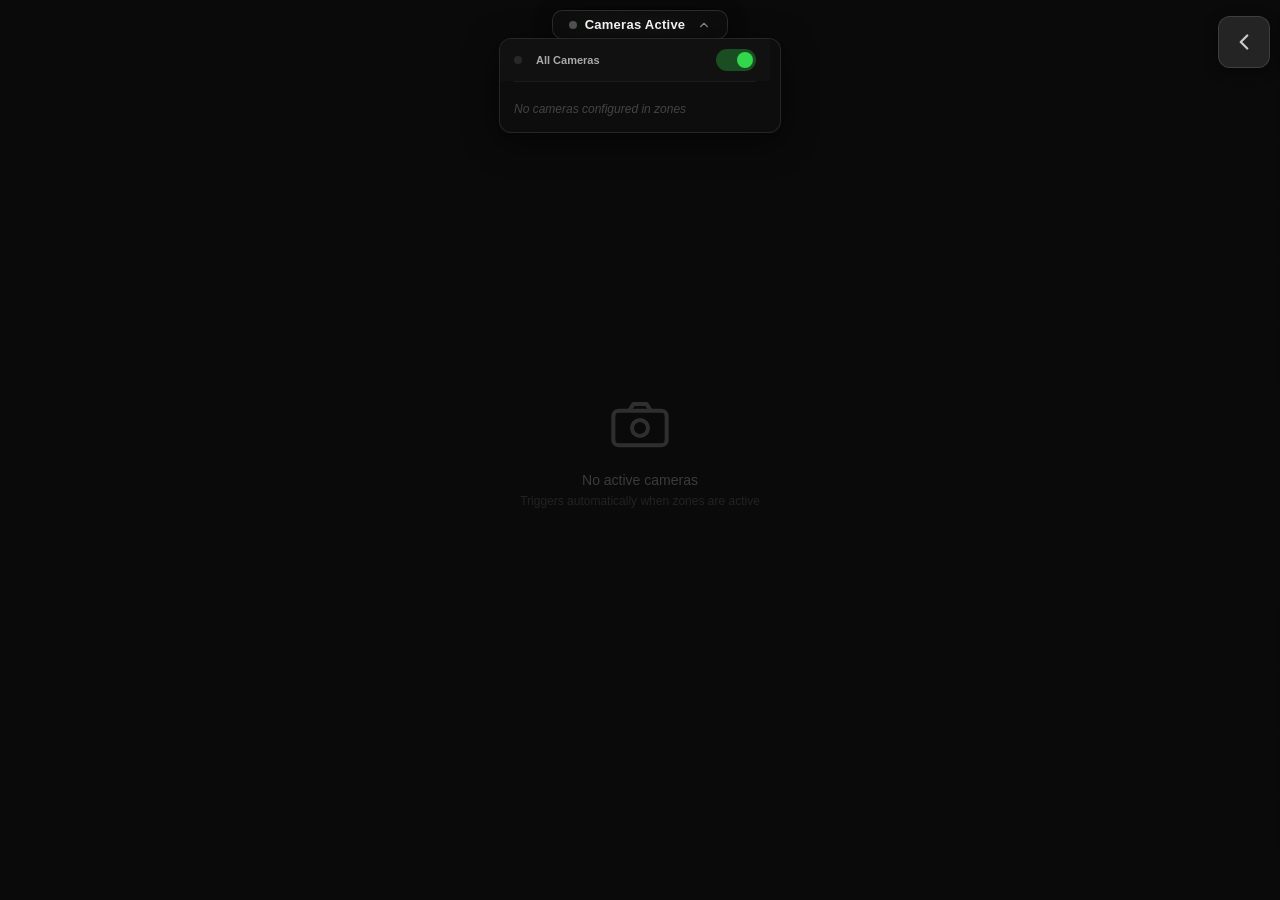
==== commit 9f668a17: "1.551.36.07" ====
--- a/ha-overwatch/dashboard/cameras.html
+++ b/ha-overwatch/dashboard/cameras.html
@@ -55,6 +55,7 @@
     <script src="modules/ow-utils.js"></script>
     <script src="modules/ow-door-pins.js"></script>
     <script src="modules/ow-sidebar.js"></script>
+    <script src="modules/ow-toast.js"></script>
     <script src="app.js"></script>
     <script src="cameras.js"></script>
 </body>
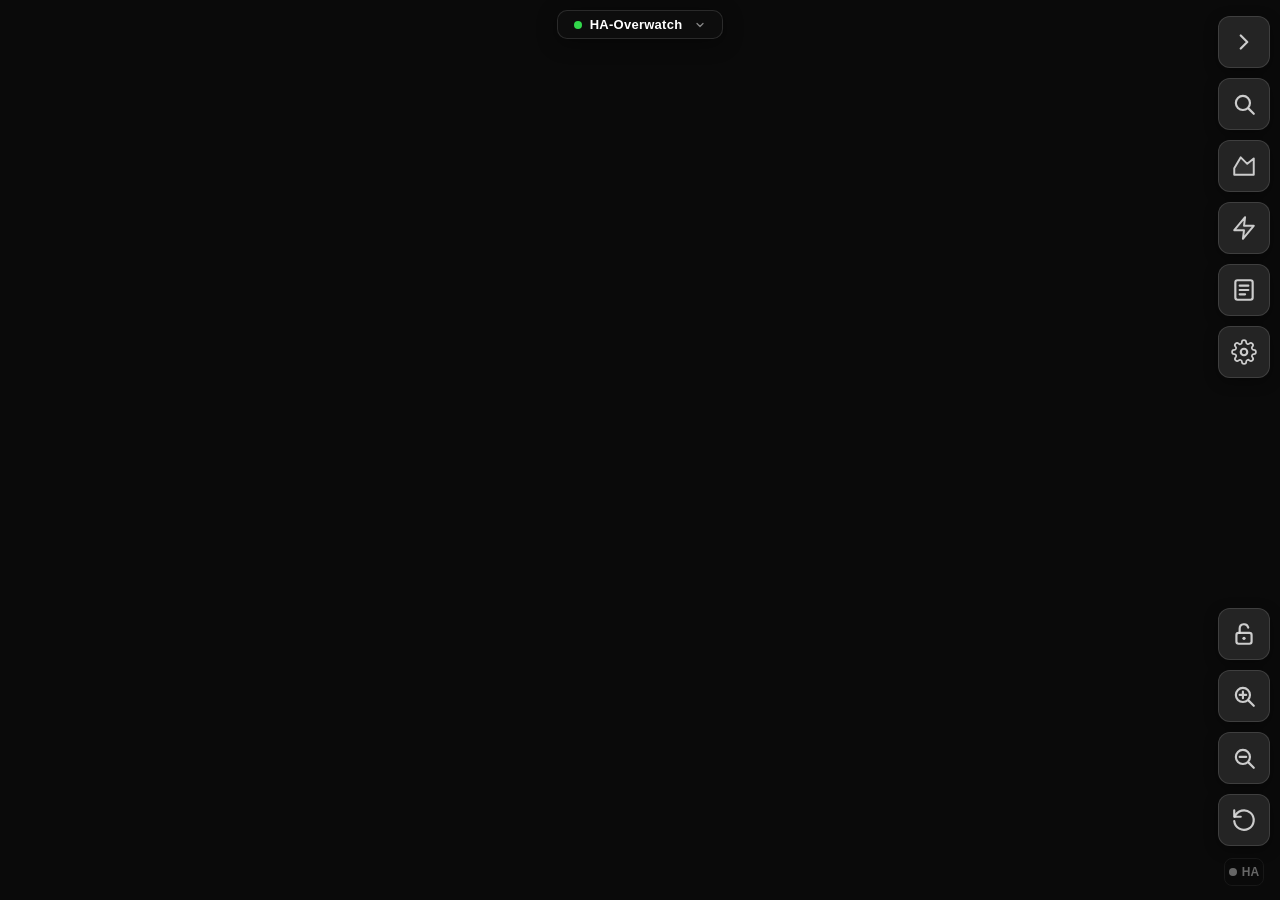
==== commit a7a35549: "1.551.36.08" ====
--- a/ha-overwatch/dashboard/cameras.html
+++ b/ha-overwatch/dashboard/cameras.html
@@ -54,6 +54,7 @@
 
     <script src="modules/ow-utils.js"></script>
     <script src="modules/ow-door-pins.js"></script>
+    <script src="modules/ow-settings.js"></script>
     <script src="modules/ow-sidebar.js"></script>
     <script src="modules/ow-toast.js"></script>
     <script src="app.js"></script>
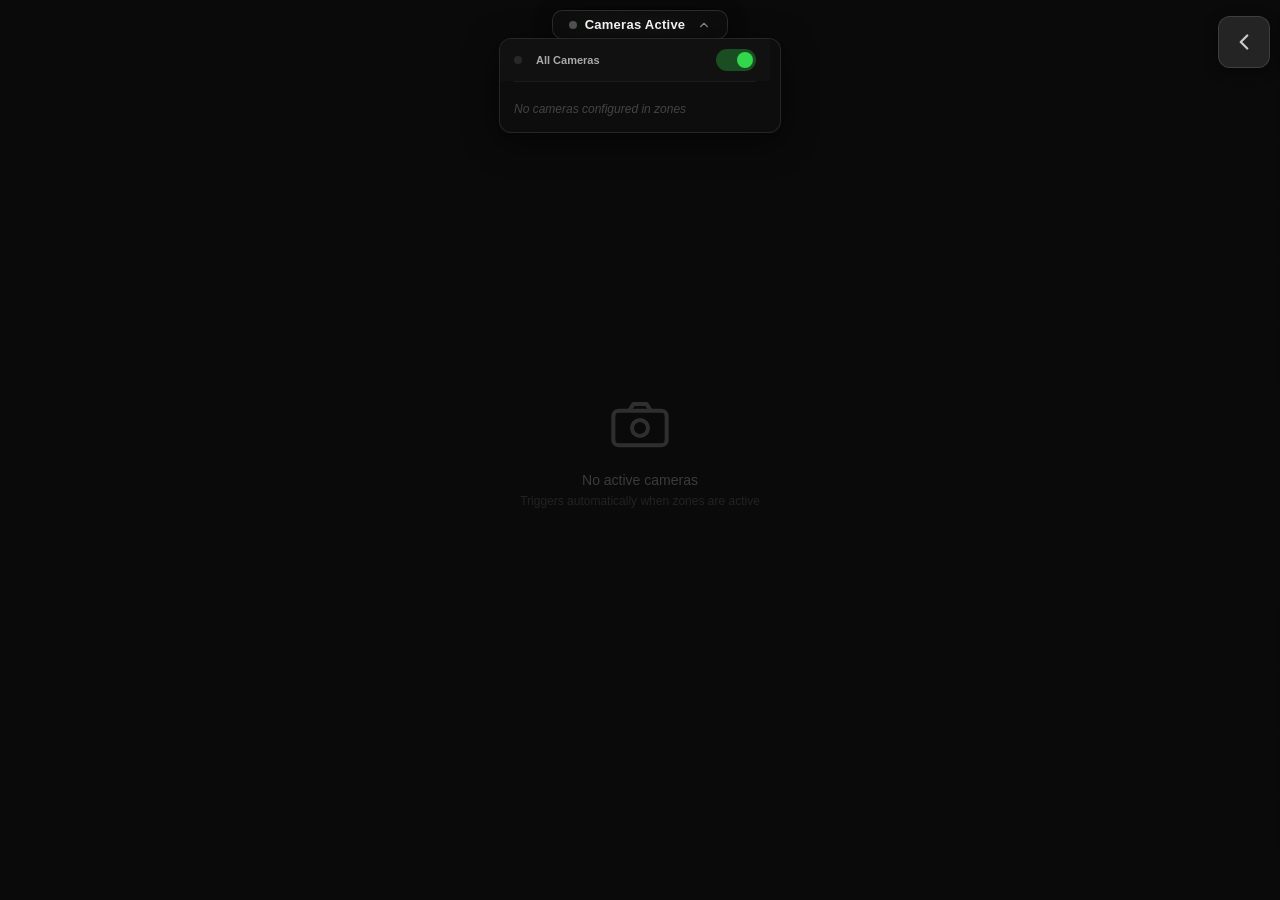
==== commit 75f92dbb: "0.05.02" ====
--- a/ha-overwatch/dashboard/cameras.html
+++ b/ha-overwatch/dashboard/cameras.html
@@ -54,9 +54,14 @@
 
     <script src="modules/ow-utils.js"></script>
     <script src="modules/ow-door-pins.js"></script>
+    <script src="modules/ow-floors.js"></script>
     <script src="modules/ow-settings.js"></script>
     <script src="modules/ow-sidebar.js"></script>
     <script src="modules/ow-toast.js"></script>
+    <script src="modules/ow-log.js"></script>
+    <script src="modules/ow-pins.js"></script>
+    <script src="modules/ow-zone-editor.js"></script>
+    <script src="modules/ow-alarms.js"></script>
     <script src="app.js"></script>
     <script src="cameras.js"></script>
 </body>
